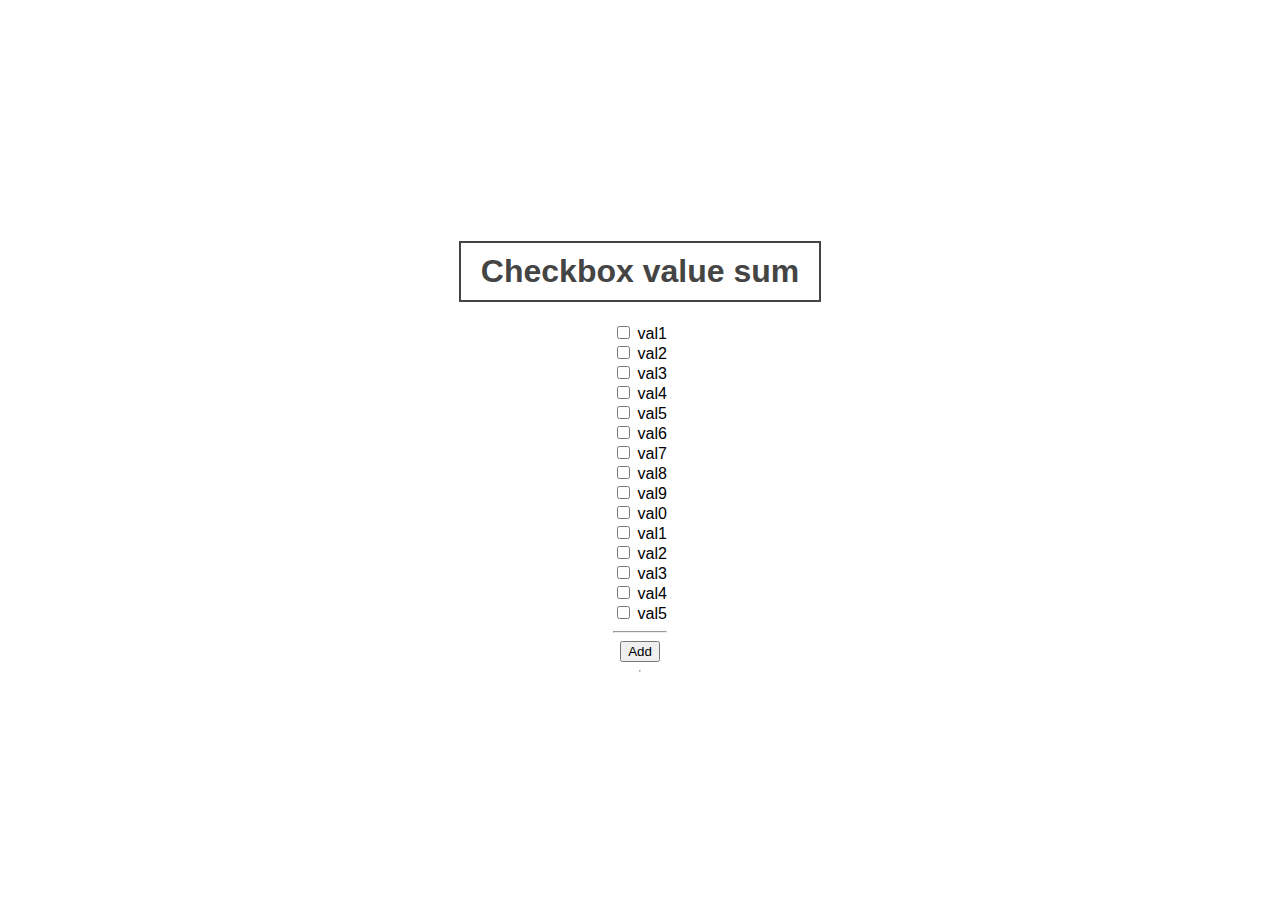
==== chkboxtest/index.html @ 7b1d7ceb "jquery projects" ====
<!DOCTYPE html>
<html lang="en">
<head>
    <meta charset="UTF-8">
    <meta name="viewport" content="width=device-width, initial-scale=1.0">
    <meta http-equiv="X-UA-Compatible" content="ie=edge">
    <title>Document</title>
    <link rel="stylesheet" href="./css/style.css">
</head>
<body>
    <div class="flex-container">
        <h1>Checkbox value sum</h1>
        <form action="" method="get">
            <input type="checkbox" name="c1" value="1"/> val1 <br />
            <input type="checkbox" name="c2" value="1"/> val2 <br />
            <input type="checkbox" name="c3" value="1"/> val3 <br />
            <input type="checkbox" name="c4" value="21"/> val4 <br />
            <input type="checkbox" name="c5" value="14"/> val5 <br />
            <input type="checkbox" name="c6" value="1"/> val6 <br />
            <input type="checkbox" name="c7" value="12"/> val7 <br />
            <input type="checkbox" name="c8" value="1"/> val8 <br />
            <input type="checkbox" name="c9" value="1"/> val9 <br />
            <input type="checkbox" name="c10" value="2"/> val0 <br />
            <input type="checkbox" name="c11" value="5"/> val1 <br />
            <input type="checkbox" name="c12" value="1"/> val2 <br />
            <input type="checkbox" name="c13" value="1"/> val3 <br />
            <input type="checkbox" name="c14" value="1"/> val4 <br />
            <input type="checkbox" name="c15" value="1"/> val5 <br />
            <hr />
        </form>
        <button id="submit">Add</button>
        <hr />
        <div id="result"></div>
    </div>

    <script src="./js/jquery.js"></script>
    <script src="./js/jquery.shufflestring.js"></script>
    <script src="./js/main.js"></script>
</body>
</html>
---- chkboxtest/css/style.css ----
div.flex-container{
    display: flex;
    flex-direction: column;
    justify-content: center;
    align-items: center;
    height: 100vh;
}

body{
    margin: 0px;
    padding: 0px;
    box-sizing: border-box;
    font-family: Verdana, Geneva, Tahoma, sans-serif;
}

h1{
    border: 2px solid #444;
    color: #444;
    padding: 10px 20px;
}

h2{
    background-color: #f33c54;
    color: white;
    padding: 14px 28px;
    border-radius: 31px;
    transition: padding 0.5s ease-in-out, font-size 0.5s ease-in-out, border-radius 0.7s ease-in-out;
}

h2:hover{
    font-size: 30px;
    border-radius: 0px;
    padding: 30px 60px;
}
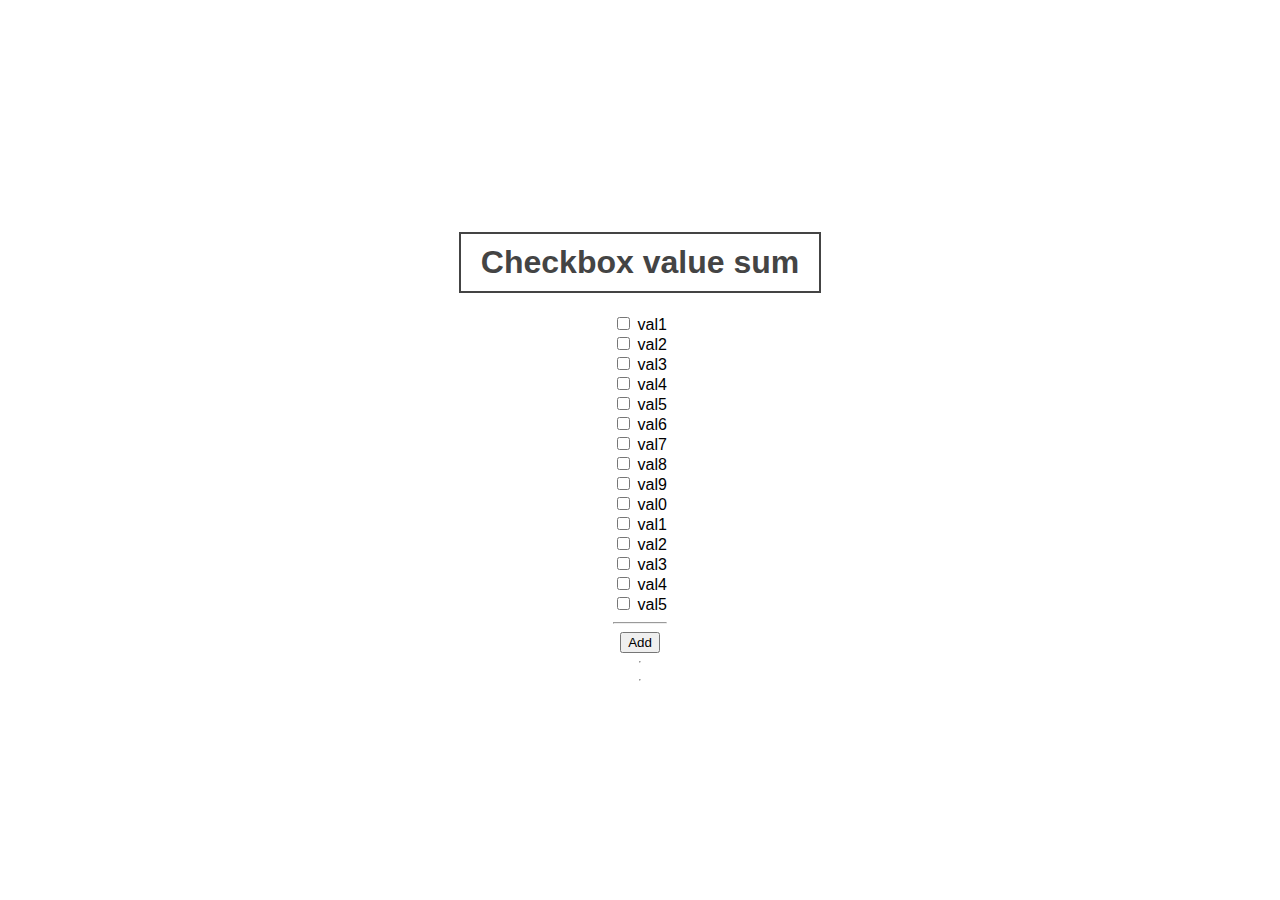
==== commit 6ba4b93c: "updated" ====
--- a/chkboxtest/index.html
+++ b/chkboxtest/index.html
@@ -31,10 +31,11 @@
         <button id="submit">Add</button>
         <hr />
         <div id="result"></div>
+        <hr />
+        <div id="result1"></div>
     </div>
 
     <script src="./js/jquery.js"></script>
-    <script src="./js/jquery.shufflestring.js"></script>
     <script src="./js/main.js"></script>
 </body>
 </html>